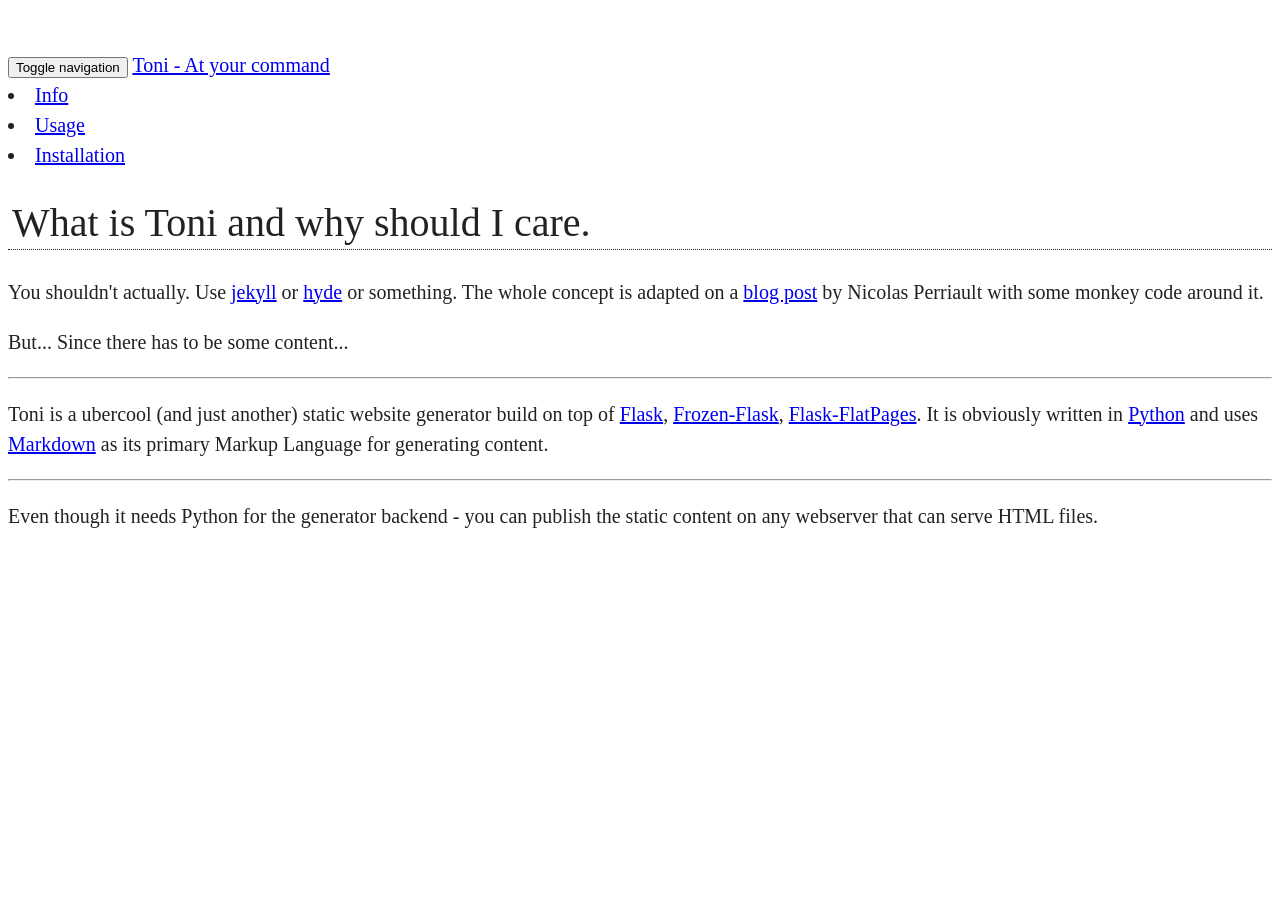
==== project-info/index.html @ 05211c81 "Initial" ====
<!doctype html>
<html>
<head>
    <meta charset="utf-8">
    <title>Hi. I am Toni.</title>

    <!-- Bootstrap -->
    <link rel="stylesheet" href="/static/vendors/bootstrap/dist/css/bootstrap.min.css">
    
    <!-- Pygments -->
    <link rel="stylesheet" href="/pygments.css">

    <!-- Custom styles -->
    <link rel="stylesheet" href="/static/css/main.css">

    <!-- HTML5 shim and Respond.js IE8 support of HTML5 elements and media queries -->
    <!--[if lt IE 9]>
      <script src="https://oss.maxcdn.com/libs/html5shiv/3.7.0/html5shiv.js"></script>
      <script src="https://oss.maxcdn.com/libs/respond.js/1.3.0/respond.min.js"></script>
    <![endif]-->
</head>
<body>

    <header role="banner" class="navbar navbar-inverse navbar-fixed-top bs-docs-nav">
  <div class="container">
    <div class="navbar-header">
      <button data-target=".bs-navbar-collapse" data-toggle="collapse" type="button" class="navbar-toggle">
        <span class="sr-only">Toggle navigation</span>
        <span class="icon-bar"></span>
        <span class="icon-bar"></span>
        <span class="icon-bar"></span>
      </button>
      <a class="navbar-brand" href="/">Toni - At your command</a>
    </div>
    <nav role="navigation" class="collapse navbar-collapse bs-navbar-collapse nav navbar-nav">


    <li>
        <a href="/project-info/">Info</a>
    </li>
    


    <li>
        <a href="/project-usage/">Usage</a>
    </li>
    


    <li>
        <a href="/project-installation/">Installation</a>
    </li>
    

      </ul>
    </nav>
  </div>
</header>

    <div class="container">
    
    <h1 id="what-is-toni-and-why-should-i-care">What is Toni and why should I care.</h1>
<p>You shouldn't actually. Use <a href="http://jekyllrb.com/">jekyll</a> or <a href="http://hyde.github.io/">hyde</a> or something. The whole concept is adapted on a <a href="https://nicolas.perriault.net/code/2012/dead-easy-yet-powerful-static-website-generator-with-flask/">blog post</a> by Nicolas Perriault with some monkey code around it.</p>
<p>But... Since there has to be some content...</p>
<hr />
<p>Toni is a ubercool (and just another) static website generator build on top of <a href="http://flask.pocoo.org/">Flask</a>, <a href="http://pythonhosted.org/Frozen-Flask/">Frozen-Flask</a>, <a href="http://pythonhosted.org/Flask-FlatPages/">Flask-FlatPages</a>. It is obviously written in <a href="http://www.python.org">Python</a> and uses <a href="http://daringfireball.net/projects/markdown/basics">Markdown</a> as its primary Markup Language for generating content.</p>
<hr />
<p>Even though it needs Python for the generator backend - you can publish the static content on any webserver that can serve HTML files.</p>

    </div>
    <script src="/static/vendors/jquery/jquery.min.js"></script>
    <script src="/static/vendors/bootstrap/dist/js/bootstrap.min.js"></script>
</body>
</html>
---- pygments.css ----
.codehilite .hll { background-color: #ffffcc }
.codehilite  { background: #f8f8f8; }
.codehilite .c { color: #8f5902; font-style: italic } /* Comment */
.codehilite .err { color: #a40000; border: 1px solid #ef2929 } /* Error */
.codehilite .g { color: #000000 } /* Generic */
.codehilite .k { color: #204a87; font-weight: bold } /* Keyword */
.codehilite .l { color: #000000 } /* Literal */
.codehilite .n { color: #000000 } /* Name */
.codehilite .o { color: #ce5c00; font-weight: bold } /* Operator */
.codehilite .x { color: #000000 } /* Other */
.codehilite .p { color: #000000; font-weight: bold } /* Punctuation */
.codehilite .cm { color: #8f5902; font-style: italic } /* Comment.Multiline */
.codehilite .cp { color: #8f5902; font-style: italic } /* Comment.Preproc */
.codehilite .c1 { color: #8f5902; font-style: italic } /* Comment.Single */
.codehilite .cs { color: #8f5902; font-style: italic } /* Comment.Special */
.codehilite .gd { color: #a40000 } /* Generic.Deleted */
.codehilite .ge { color: #000000; font-style: italic } /* Generic.Emph */
.codehilite .gr { color: #ef2929 } /* Generic.Error */
.codehilite .gh { color: #000080; font-weight: bold } /* Generic.Heading */
.codehilite .gi { color: #00A000 } /* Generic.Inserted */
.codehilite .go { color: #000000; font-style: italic } /* Generic.Output */
.codehilite .gp { color: #8f5902 } /* Generic.Prompt */
.codehilite .gs { color: #000000; font-weight: bold } /* Generic.Strong */
.codehilite .gu { color: #800080; font-weight: bold } /* Generic.Subheading */
.codehilite .gt { color: #a40000; font-weight: bold } /* Generic.Traceback */
.codehilite .kc { color: #204a87; font-weight: bold } /* Keyword.Constant */
.codehilite .kd { color: #204a87; font-weight: bold } /* Keyword.Declaration */
.codehilite .kn { color: #204a87; font-weight: bold } /* Keyword.Namespace */
.codehilite .kp { color: #204a87; font-weight: bold } /* Keyword.Pseudo */
.codehilite .kr { color: #204a87; font-weight: bold } /* Keyword.Reserved */
.codehilite .kt { color: #204a87; font-weight: bold } /* Keyword.Type */
.codehilite .ld { color: #000000 } /* Literal.Date */
.codehilite .m { color: #0000cf; font-weight: bold } /* Literal.Number */
.codehilite .s { color: #4e9a06 } /* Literal.String */
.codehilite .na { color: #c4a000 } /* Name.Attribute */
.codehilite .nb { color: #204a87 } /* Name.Builtin */
.codehilite .nc { color: #000000 } /* Name.Class */
.codehilite .no { color: #000000 } /* Name.Constant */
.codehilite .nd { color: #5c35cc; font-weight: bold } /* Name.Decorator */
.codehilite .ni { color: #ce5c00 } /* Name.Entity */
.codehilite .ne { color: #cc0000; font-weight: bold } /* Name.Exception */
.codehilite .nf { color: #000000 } /* Name.Function */
.codehilite .nl { color: #f57900 } /* Name.Label */
.codehilite .nn { color: #000000 } /* Name.Namespace */
.codehilite .nx { color: #000000 } /* Name.Other */
.codehilite .py { color: #000000 } /* Name.Property */
.codehilite .nt { color: #204a87; font-weight: bold } /* Name.Tag */
.codehilite .nv { color: #000000 } /* Name.Variable */
.codehilite .ow { color: #204a87; font-weight: bold } /* Operator.Word */
.codehilite .w { color: #f8f8f8; text-decoration: underline } /* Text.Whitespace */
.codehilite .mf { color: #0000cf; font-weight: bold } /* Literal.Number.Float */
.codehilite .mh { color: #0000cf; font-weight: bold } /* Literal.Number.Hex */
.codehilite .mi { color: #0000cf; font-weight: bold } /* Literal.Number.Integer */
.codehilite .mo { color: #0000cf; font-weight: bold } /* Literal.Number.Oct */
.codehilite .sb { color: #4e9a06 } /* Literal.String.Backtick */
.codehilite .sc { color: #4e9a06 } /* Literal.String.Char */
.codehilite .sd { color: #8f5902; font-style: italic } /* Literal.String.Doc */
.codehilite .s2 { color: #4e9a06 } /* Literal.String.Double */
.codehilite .se { color: #4e9a06 } /* Literal.String.Escape */
.codehilite .sh { color: #4e9a06 } /* Literal.String.Heredoc */
.codehilite .si { color: #4e9a06 } /* Literal.String.Interpol */
.codehilite .sx { color: #4e9a06 } /* Literal.String.Other */
.codehilite .sr { color: #4e9a06 } /* Literal.String.Regex */
.codehilite .s1 { color: #4e9a06 } /* Literal.String.Single */
.codehilite .ss { color: #4e9a06 } /* Literal.String.Symbol */
.codehilite .bp { color: #3465a4 } /* Name.Builtin.Pseudo */
.codehilite .vc { color: #000000 } /* Name.Variable.Class */
.codehilite .vg { color: #000000 } /* Name.Variable.Global */
.codehilite .vi { color: #000000 } /* Name.Variable.Instance */
.codehilite .il { color: #0000cf; font-weight: bold } /* Literal.Number.Integer.Long */
---- static/css/main.css ----
body {
    color: #222222;
    font-family: "Hoefler Text",Palatino,Georgia,serif;
    font-size: 20px;
    line-height: 1.5em;
    margin-top:50px;
}

h1, h2, h3, h4, h5, h6, .h1, .h2, .h3, .h4, .h5, .h6 {
    color: inherit;
    font-family: "Hoefler Text",Palatino,Georgia,serif;
    font-weight: 500;
    line-height: 1.1;
    border-bottom: 1px dotted #222222;
    padding:4px;
}
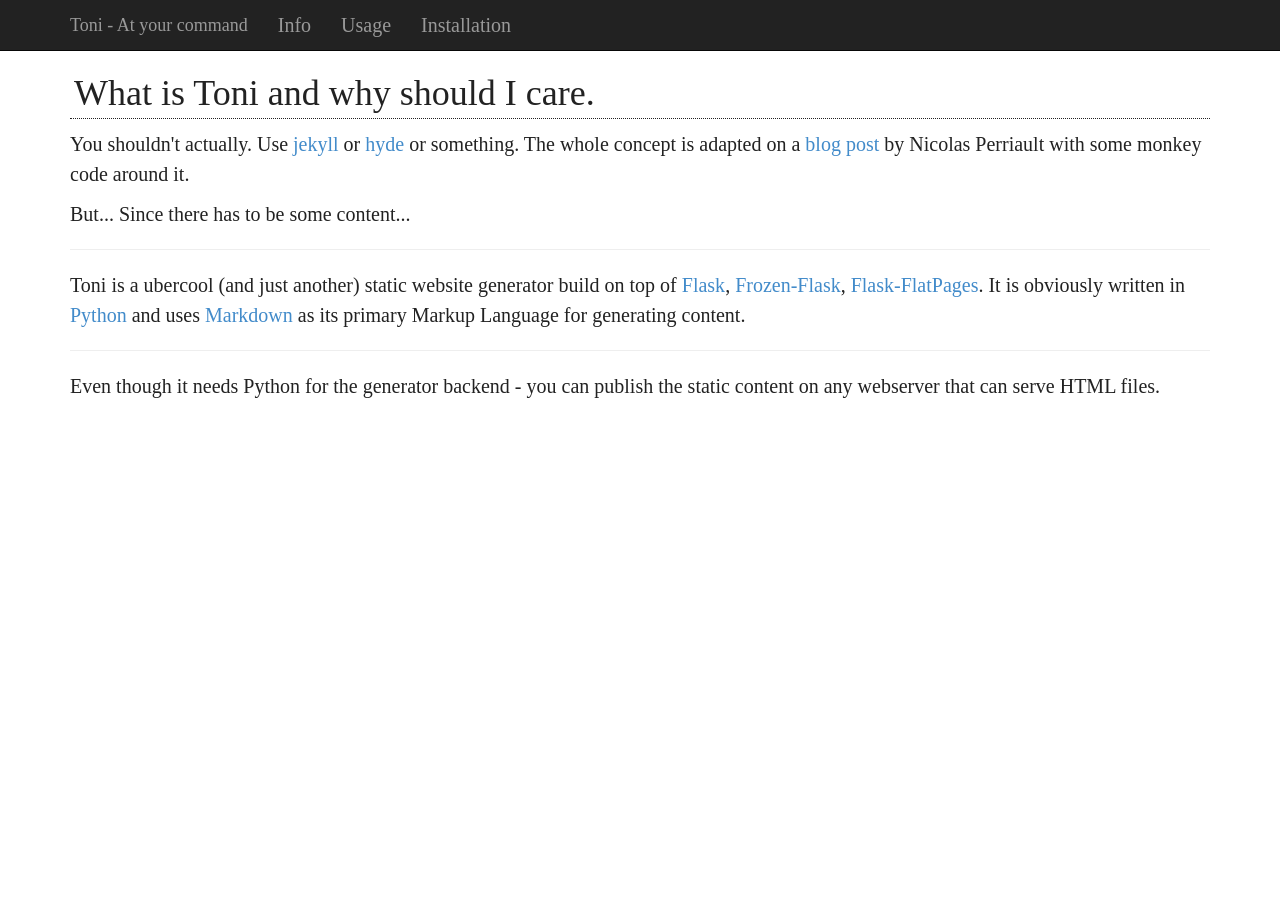
==== commit 956145de: "Update" ====
--- a/project-info/index.html
+++ b/project-info/index.html
@@ -5,13 +5,13 @@
     <title>Hi. I am Toni.</title>
 
     <!-- Bootstrap -->
-    <link rel="stylesheet" href="/static/vendors/bootstrap/dist/css/bootstrap.min.css">
+    <link rel="stylesheet" href="http://madflow.github.io/toni/static/vendors/bootstrap/dist/css/bootstrap.min.css">
     
     <!-- Pygments -->
-    <link rel="stylesheet" href="/pygments.css">
+    <link rel="stylesheet" href="http://madflow.github.io/toni/static/css/pygments.css">
 
     <!-- Custom styles -->
-    <link rel="stylesheet" href="/static/css/main.css">
+    <link rel="stylesheet" href="http://madflow.github.io/toni/static/css/main.css">
 
     <!-- HTML5 shim and Respond.js IE8 support of HTML5 elements and media queries -->
     <!--[if lt IE 9]>
@@ -30,25 +30,25 @@
         <span class="icon-bar"></span>
         <span class="icon-bar"></span>
       </button>
-      <a class="navbar-brand" href="/">Toni - At your command</a>
+      <a class="navbar-brand" href="/toni/">Toni - At your command</a>
     </div>
     <nav role="navigation" class="collapse navbar-collapse bs-navbar-collapse nav navbar-nav">
 
 
     <li>
-        <a href="/project-info/">Info</a>
+        <a href="/toni/project-info/">Info</a>
     </li>
     
 
 
     <li>
-        <a href="/project-usage/">Usage</a>
+        <a href="/toni/project-usage/">Usage</a>
     </li>
     
 
 
     <li>
-        <a href="/project-installation/">Installation</a>
+        <a href="/toni/project-installation/">Installation</a>
     </li>
     
 
@@ -68,7 +68,7 @@
 <p>Even though it needs Python for the generator backend - you can publish the static content on any webserver that can serve HTML files.</p>
 
     </div>
-    <script src="/static/vendors/jquery/jquery.min.js"></script>
-    <script src="/static/vendors/bootstrap/dist/js/bootstrap.min.js"></script>
+    <script src="http://madflow.github.io/toni/static/vendors/jquery/jquery.min.js"></script>
+    <script src="http://madflow.github.io/toni/static/vendors/bootstrap/dist/js/bootstrap.min.js"></script>
 </body>
 </html>
